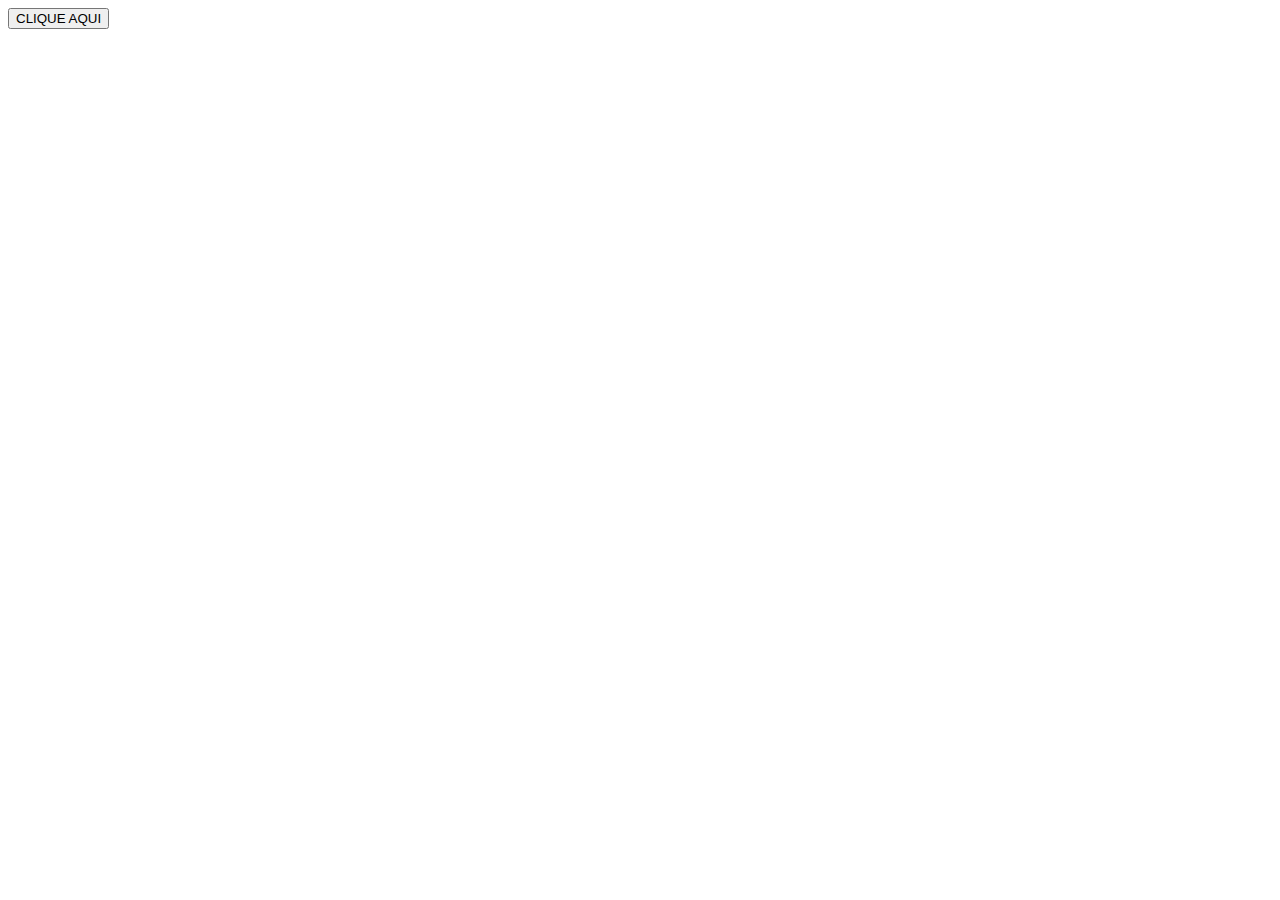
==== index.html @ 86ced4ee "Add files via upload" ====
<!DOCTYPE html>
<html lang="en">
<head>
    <meta charset="UTF-8">
    <meta http-equiv="X-UA-Compatible" content="IE=edge">
    <meta name="viewport" content="width=device-width, initial-scale=1.0">
    <title>indefinido</title>
    <link rel="stylesheet" href="./css/principal.css">
    <script src="./js/script.js"></script>
</head>
<body>
    <button onclick="clicado()">CLIQUE AQUI</button>
    
</body>
</html>
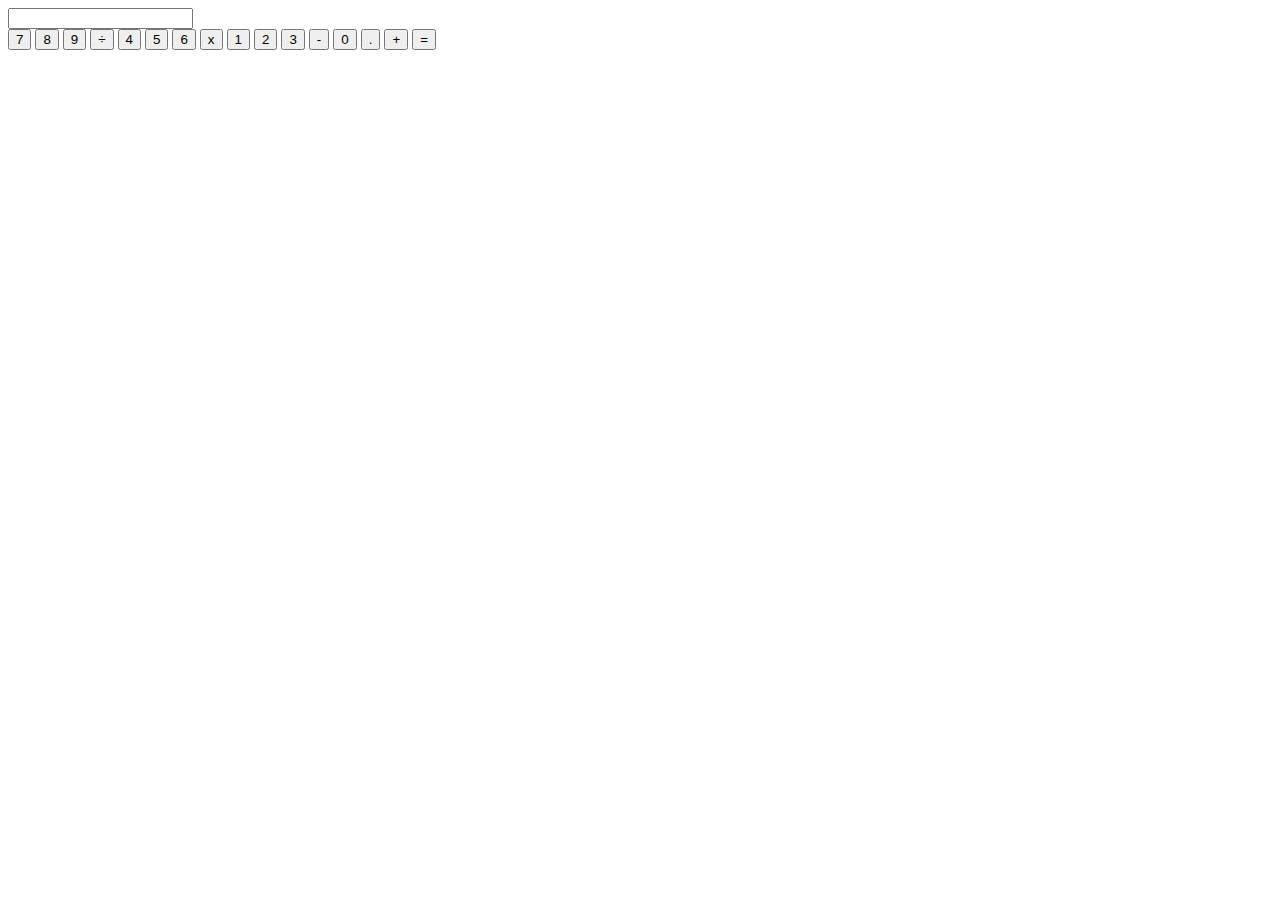
==== commit e7ced2a3: "Add files via upload" ====
--- a/index.html
+++ b/index.html
@@ -9,7 +9,30 @@
     <script src="./js/script.js"></script>
 </head>
 <body>
-    <button onclick="clicado()">CLIQUE AQUI</button>
     
+    <section class="calc_simples">
+        <div class="visor">
+            <input id="resultado" readonly type="text">
+       </div>
+        <div class="tecla">
+        <button>7</button>
+        <button>8</button>
+        <button>9</button>
+        <button>&#247;</button>
+        <button>4</button>
+        <button>5</button>
+        <button>6</button>
+        <button>x</button>
+        <button>1</button>
+        <button>2</button>
+        <button>3</button>
+        <button>-</button>
+        <button>0</button>
+        <button>.</button>
+        <button>+</button>
+        <button id="igual">=</button>
+       </div>
+
+    </section>
 </body>
 </html>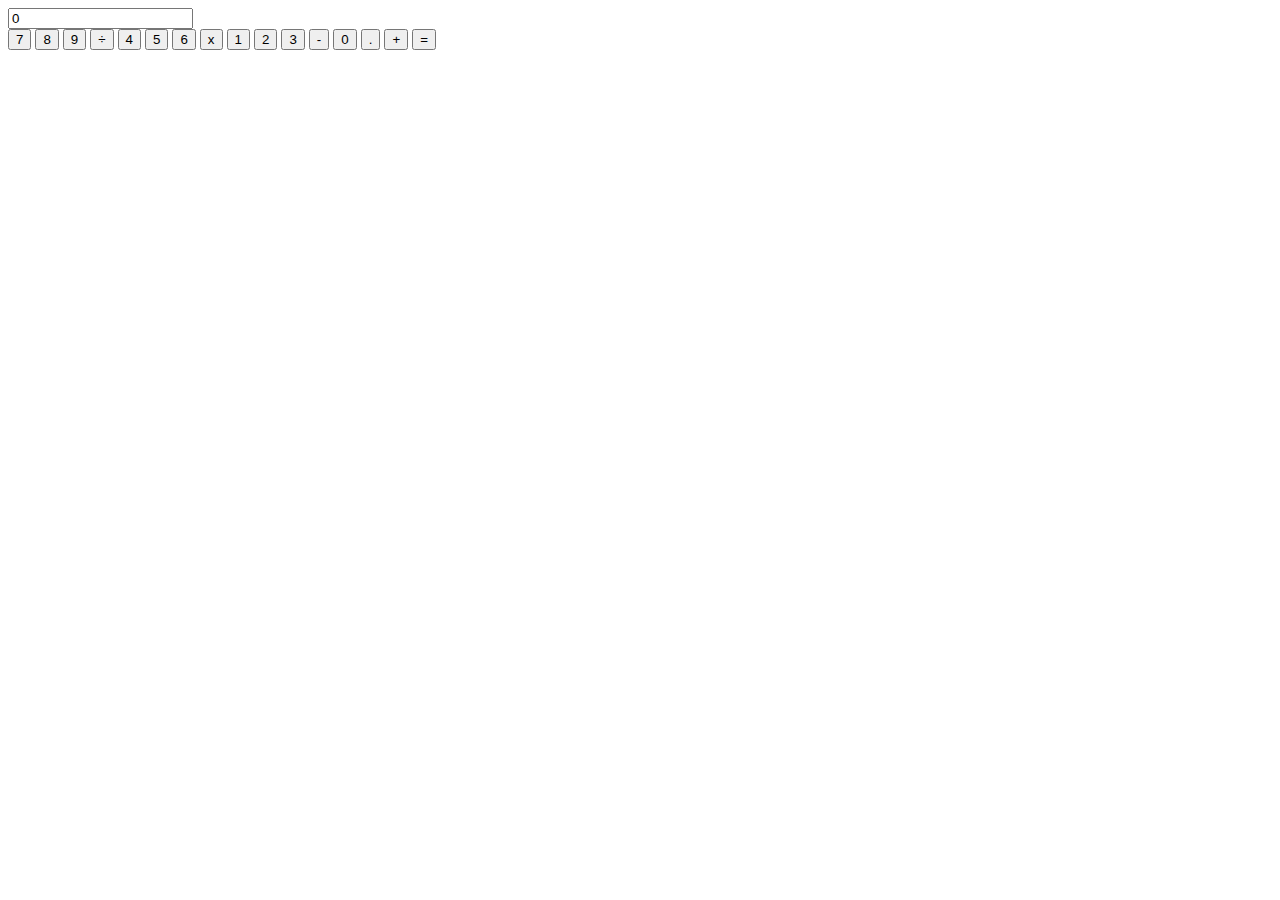
==== commit e644bd4c: "Add files via upload" ====
--- a/index.html
+++ b/index.html
@@ -4,35 +4,35 @@
     <meta charset="UTF-8">
     <meta http-equiv="X-UA-Compatible" content="IE=edge">
     <meta name="viewport" content="width=device-width, initial-scale=1.0">
-    <title>indefinido</title>
-    <link rel="stylesheet" href="./css/principal.css">
+    <title>...Indefinido...</title>
+    <link rel="stylesheet" href="./css/princial.css">
     <script src="./js/script.js"></script>
 </head>
 <body>
     
     <section class="calc_simples">
-        <div class="visor">
-            <input id="resultado" readonly type="text">
-       </div>
+            <div class="visor">
+                <input value="0" id="resultado" readonly type="text">
+            </div>
         <div class="tecla">
-        <button>7</button>
-        <button>8</button>
-        <button>9</button>
-        <button>&#247;</button>
-        <button>4</button>
-        <button>5</button>
-        <button>6</button>
-        <button>x</button>
-        <button>1</button>
-        <button>2</button>
-        <button>3</button>
-        <button>-</button>
-        <button>0</button>
-        <button>.</button>
-        <button>+</button>
-        <button id="igual">=</button>
-       </div>
-
+            <button onclick="digitando('7')">7</button>
+            <button onclick="digitando('8')">8</button>
+            <button onclick="digitando('9')">9</button>
+            <button onclick="operacao('div')">&#247;</button>
+            <button onclick="digitando('4')">4</button>
+            <button onclick="digitando('5')">5</button>
+            <button onclick="digitando('6')">6</button>
+            <button onclick="operacao('mult')">x</button>
+            <button onclick="digitando('1')">1</button>
+            <button onclick="digitando('2')">2</button>
+            <button onclick="digitando('3')">3</button>
+            <button onclick="operacao('sub')">-</button>
+            <button onclick="digitando('0')">0</button>
+            <button onclick="digitando('.')">.</button>
+            <button onclick="operacao('soma')">+</button>
+            <button onclick="calcula()" id="igual">=</button>
+        </div>
     </section>
+    
 </body>
 </html>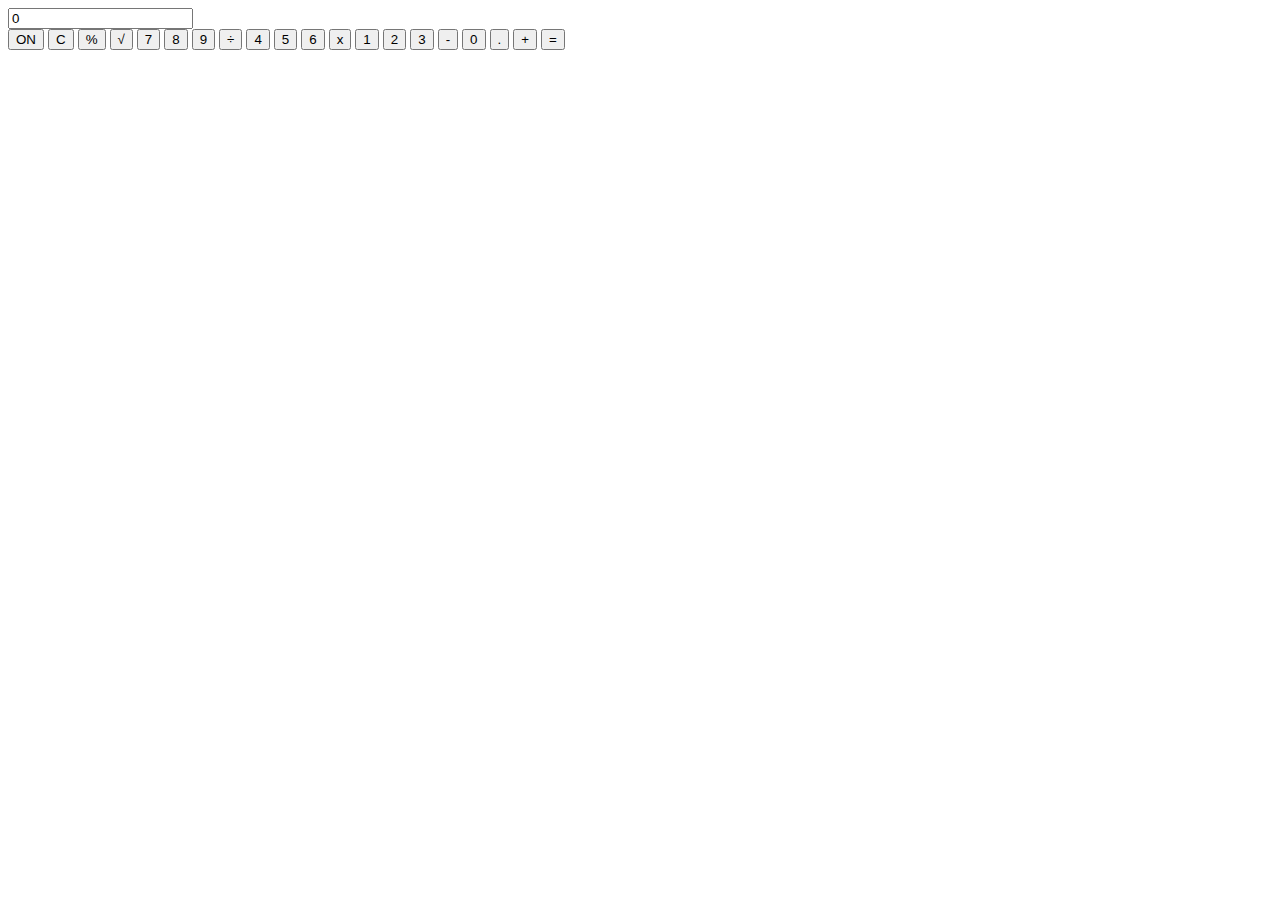
==== commit 1c8277a8: "Add files via upload" ====
--- a/index.html
+++ b/index.html
@@ -15,22 +15,32 @@
                 <input value="0" id="resultado" readonly type="text">
             </div>
         <div class="tecla">
+            
+            <button onclick="">ON</button>
+            <button onclick="">C</button>
+            <button onclick="">%</button>
+            <button onclick="">&#8730;</button>
+
             <button onclick="digitando('7')">7</button>
             <button onclick="digitando('8')">8</button>
             <button onclick="digitando('9')">9</button>
             <button onclick="operacao('div')">&#247;</button>
+
             <button onclick="digitando('4')">4</button>
             <button onclick="digitando('5')">5</button>
             <button onclick="digitando('6')">6</button>
             <button onclick="operacao('mult')">x</button>
+
             <button onclick="digitando('1')">1</button>
             <button onclick="digitando('2')">2</button>
             <button onclick="digitando('3')">3</button>
             <button onclick="operacao('sub')">-</button>
+
             <button onclick="digitando('0')">0</button>
             <button onclick="digitando('.')">.</button>
             <button onclick="operacao('soma')">+</button>
-            <button onclick="calcula()" id="igual">=</button>
+
+            <button onclick="calcula" id="igual">=</button>
         </div>
     </section>
     
